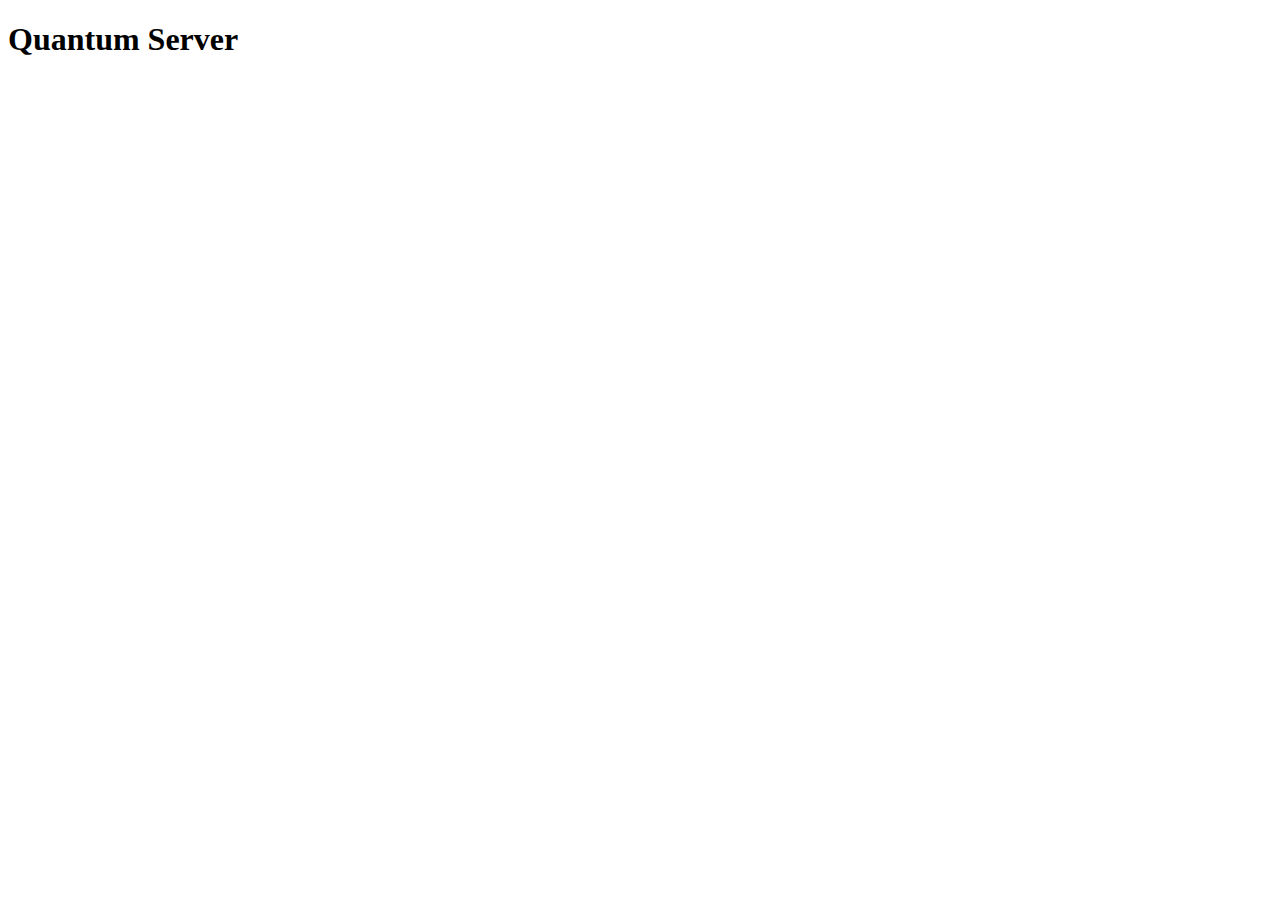
==== example_webpage/index.html @ a8c01eee "Changed the Heading and Title name." ====
<!DOCTYPE HTML>
<html lang="en">
 
<head>
    <meta charset="UTF-8">
    <title>Quantum Server</title>
    <meta name="viewport" content="width=device-width">
    <link rel="stylesheet" href="css/main.css">
    <script src="https://ajax.googleapis.com/ajax/libs/jquery/3.4.1/jquery.min.js"></script>
    <script src="https://cdnjs.cloudflare.com/ajax/libs/popper.js/1.14.7/umd/popper.min.js"></script>
    <script src="https://maxcdn.bootstrapcdn.com/bootstrap/4.3.1/js/bootstrap.min.js"></script>
</head>

<body>
    <div class="heading">
        <h1>Quantum Server</h1>
    </div>
    <div>
    </div>
</body> 

</html>
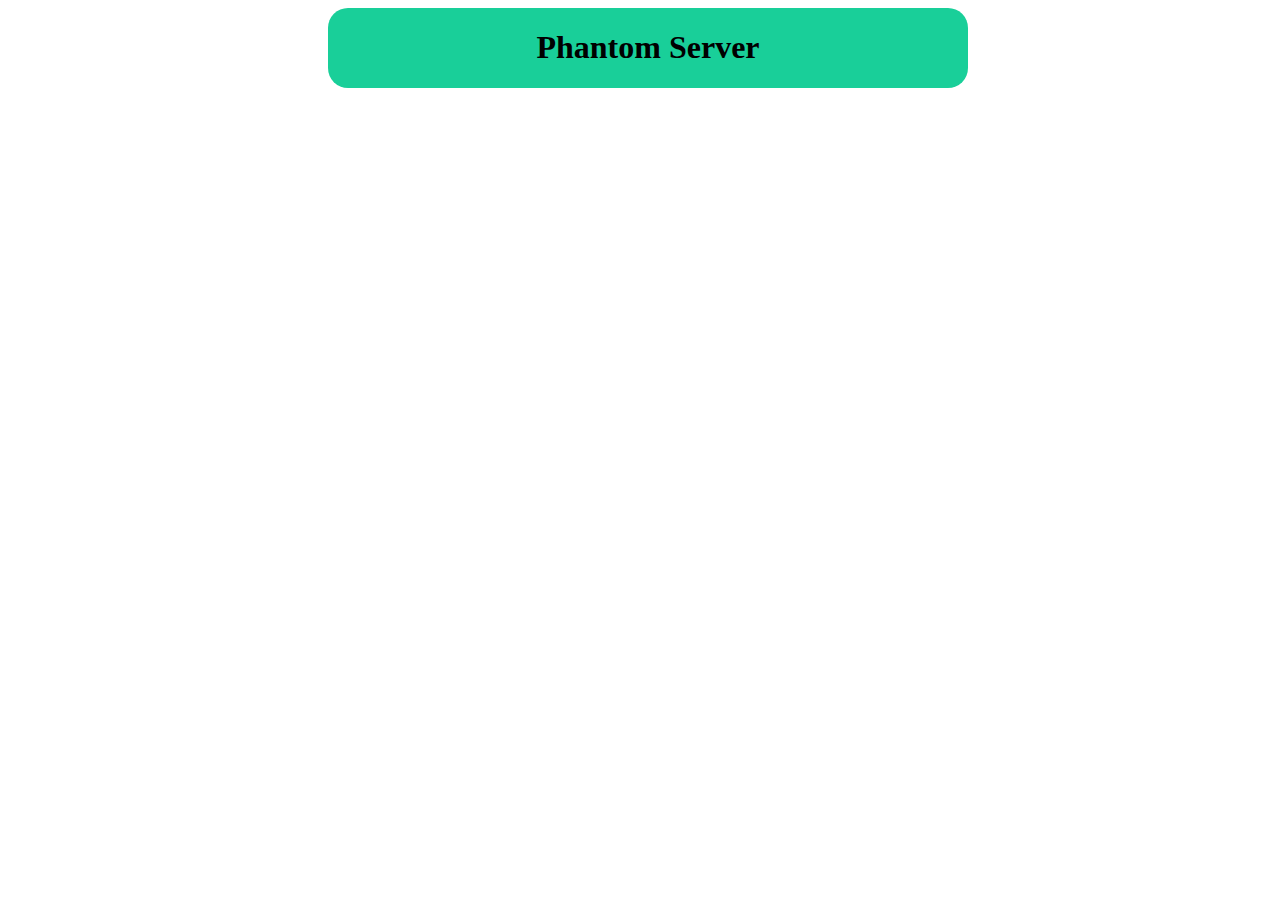
==== commit 828d980c: "Updated "example_webpage"." ====
--- a/example_webpage/index.html
+++ b/example_webpage/index.html
@@ -3,7 +3,7 @@
  
 <head>
     <meta charset="UTF-8">
-    <title>Quantum Server</title>
+    <title>Phantom Server</title>
     <meta name="viewport" content="width=device-width">
     <link rel="stylesheet" href="css/main.css">
     <script src="https://ajax.googleapis.com/ajax/libs/jquery/3.4.1/jquery.min.js"></script>
@@ -13,7 +13,7 @@
 
 <body>
     <div class="heading">
-        <h1>Quantum Server</h1>
+        <h1>Phantom Server</h1>
     </div>
     <div>
     </div>
--- a/example_webpage/css/main.css
+++ b/example_webpage/css/main.css
@@ -0,0 +1,22 @@
+body {
+    background-image: url("/bgPic");
+    height: 100%;
+    width: 100%;
+    background-clip: inherit;
+    background-position: none;
+    background-size:cover;
+}
+
+.heading {
+    width: 50%;
+    font-family: cursive;
+    background-color: rgb(25, 207, 153);
+    border: hidden;
+    border-radius: 20px;
+    range: initial;
+    text-align: center;
+    align-self: center;
+    align-items: center;
+    align-content: center;
+    margin-left: 25%;
+}